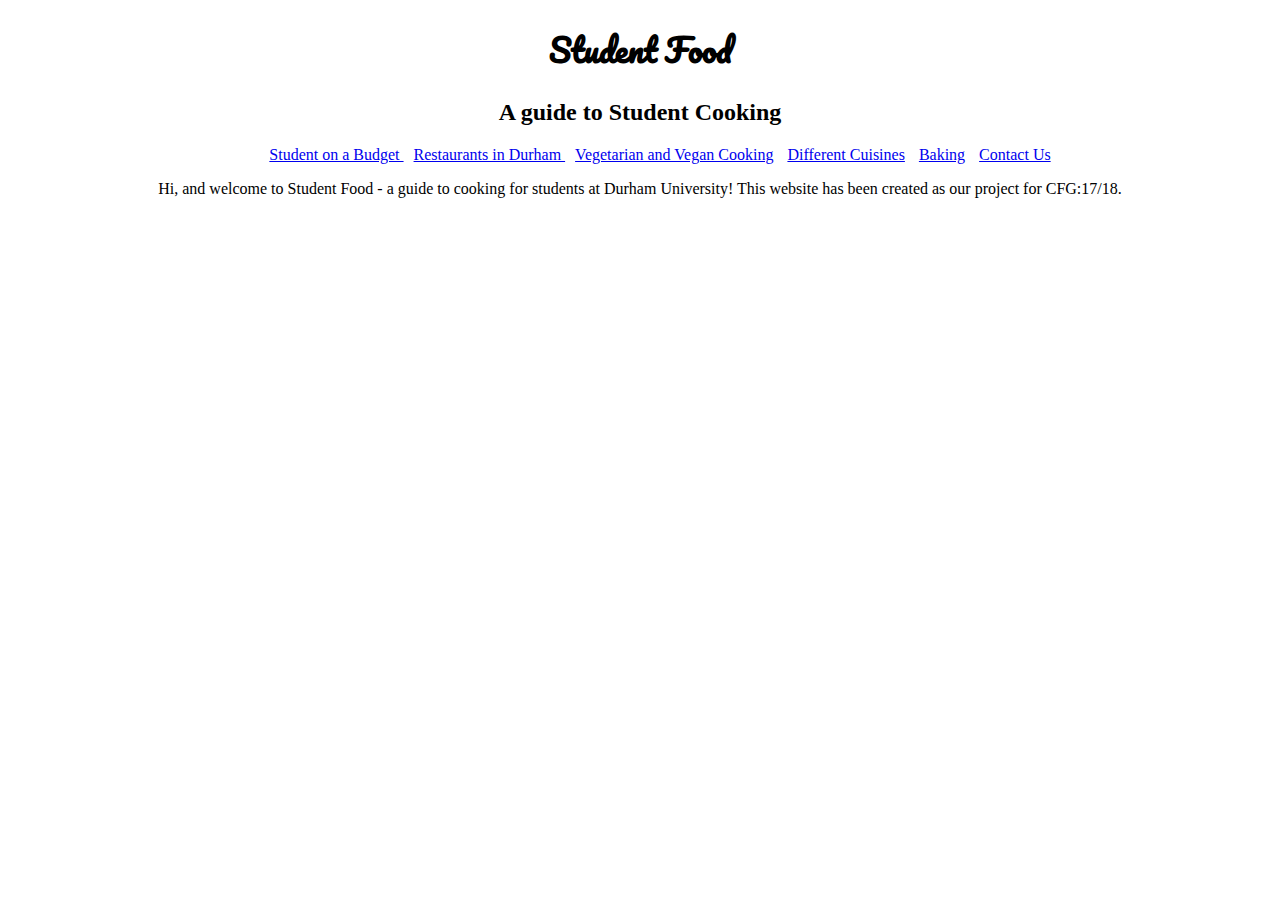
==== Index.html @ 2b95c09e "added picture" ====
<!DOCTYPE html>

<!--Website Student Food-->
<html>

<head>
 <title>Student Food|Home
 </title>
 <link rel='stylesheet' type='text/css' href='stylesheet.css'>
 <link href="https://fonts.googleapis.com/css?family=Pacifico" rel="stylesheet">
</head>

<style> 
 h1{
  font-family: 'Pacifico', cursive;
  text-align: center;
 }

 h2{
  text-align: center;
 }

 header {
  text-align: center;

}



 li {
  display: inline;
  padding:0px 10px 0px 10px;
  padding:5px;
 }
</style>

<body>

 <header> 
  <h1>Student Food</h1>
  <h2>A guide to Student Cooking</h2>
  

  <ul> <!--Navigation Bar-->

    <li> <a href="Studentbudget.html">Student on a Budget </a> </li>
    <li> <a href="Restaurants.html">Restaurants in Durham </a> </li>
    <li> <a href="vegetarian.html">Vegetarian and Vegan Cooking</a> </li>
    <li> <a href="cuisines.html">Different Cuisines</a> </li>
    <li> <a href="baking.html">Baking</a> </li>
    <li> <a href="Contact.html">Contact Us</a> </li>
  
    
  </ul>


  <p>Hi, and welcome to Student Food - a guide to cooking for students at Durham University!
    This website has been created as our project for CFG:17/18.
  </p>
</header>

</body>
</html>
---- stylesheet.css ----
<style> 
 h1{
  font-family: 'Pacifico', cursive;
  text-align: center;
 }

 h2{
  text-align: center;
 }

 header {
  text-align: center;
 }

 li {
  display: inline;
  padding:0px 10px 0px 10px;
  padding:5px;
 }
</style>
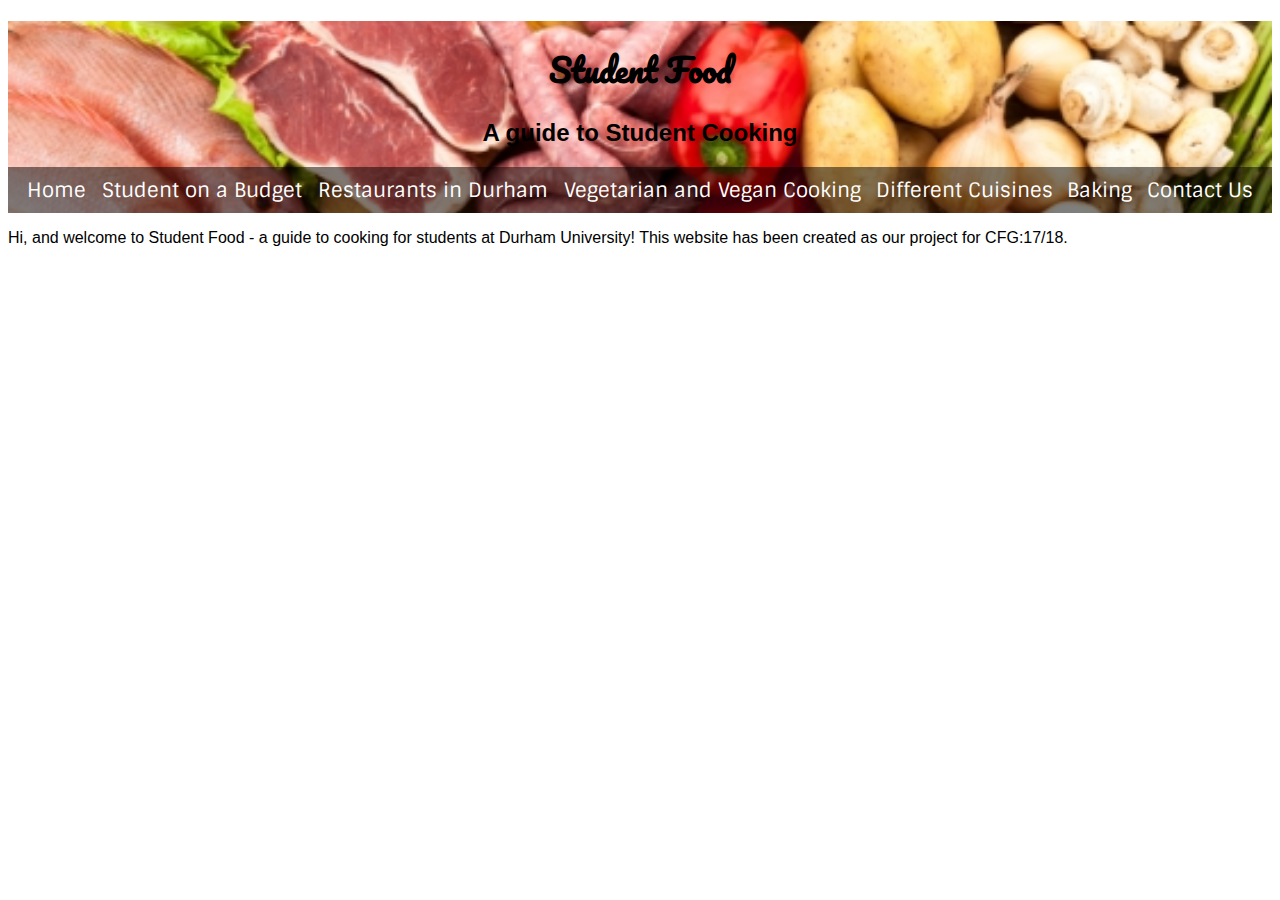
==== commit b8e91c18: "Styled header" ====
--- a/Index.html
+++ b/Index.html
@@ -8,31 +8,9 @@
  </title>
  <link rel='stylesheet' type='text/css' href='stylesheet.css'>
  <link href="https://fonts.googleapis.com/css?family=Pacifico" rel="stylesheet">
+ <link href="https://fonts.googleapis.com/css?family=Sintony" rel="stylesheet">
 </head>
 
-<style> 
- h1{
-  font-family: 'Pacifico', cursive;
-  text-align: center;
- }
-
- h2{
-  text-align: center;
- }
-
- header {
-  text-align: center;
-
-}
-
-
-
- li {
-  display: inline;
-  padding:0px 10px 0px 10px;
-  padding:5px;
- }
-</style>
 
 <body>
 
@@ -43,6 +21,7 @@
 
   <ul> <!--Navigation Bar-->
 
+    <li> <a href="Index.html">Home </a> </li>
     <li> <a href="Studentbudget.html">Student on a Budget </a> </li>
     <li> <a href="Restaurants.html">Restaurants in Durham </a> </li>
     <li> <a href="vegetarian.html">Vegetarian and Vegan Cooking</a> </li>
@@ -54,10 +33,12 @@
   </ul>
 
 
-  <p>Hi, and welcome to Student Food - a guide to cooking for students at Durham University!
+  
+</header>
+
+<p>Hi, and welcome to Student Food - a guide to cooking for students at Durham University!
     This website has been created as our project for CFG:17/18.
   </p>
-</header>
 
 </body>
 </html>
--- a/stylesheet.css
+++ b/stylesheet.css
@@ -1,17 +1,41 @@
 
 
- <style> 
+* {
+	font-family: 'Helvetic', sans-serif;
+	
+}
+
  h1{
   font-family: 'Pacifico', cursive;
   text-align: center;
+  padding-top: 20px;
+  border-color: white;
+
  }
 
  h2{
   text-align: center;
+
  }
+
+ ul {
+ 	 padding: 10px;
+      background: rgba(0,0,0,0.5);
+
+ }
+
+a {
+  color: white;
+ font-family: 'Sintony', sans-serif;
+  font-size: 20px;
+  text-decoration: none;
+}
 
  header {
   text-align: center;
+  background: url("header.jpg");
+  background-size: cover;
+  height: 20%;
  }
 
  li {
@@ -19,4 +43,4 @@
   padding:0px 10px 0px 10px;
   padding:5px;
  }
-</style>
+
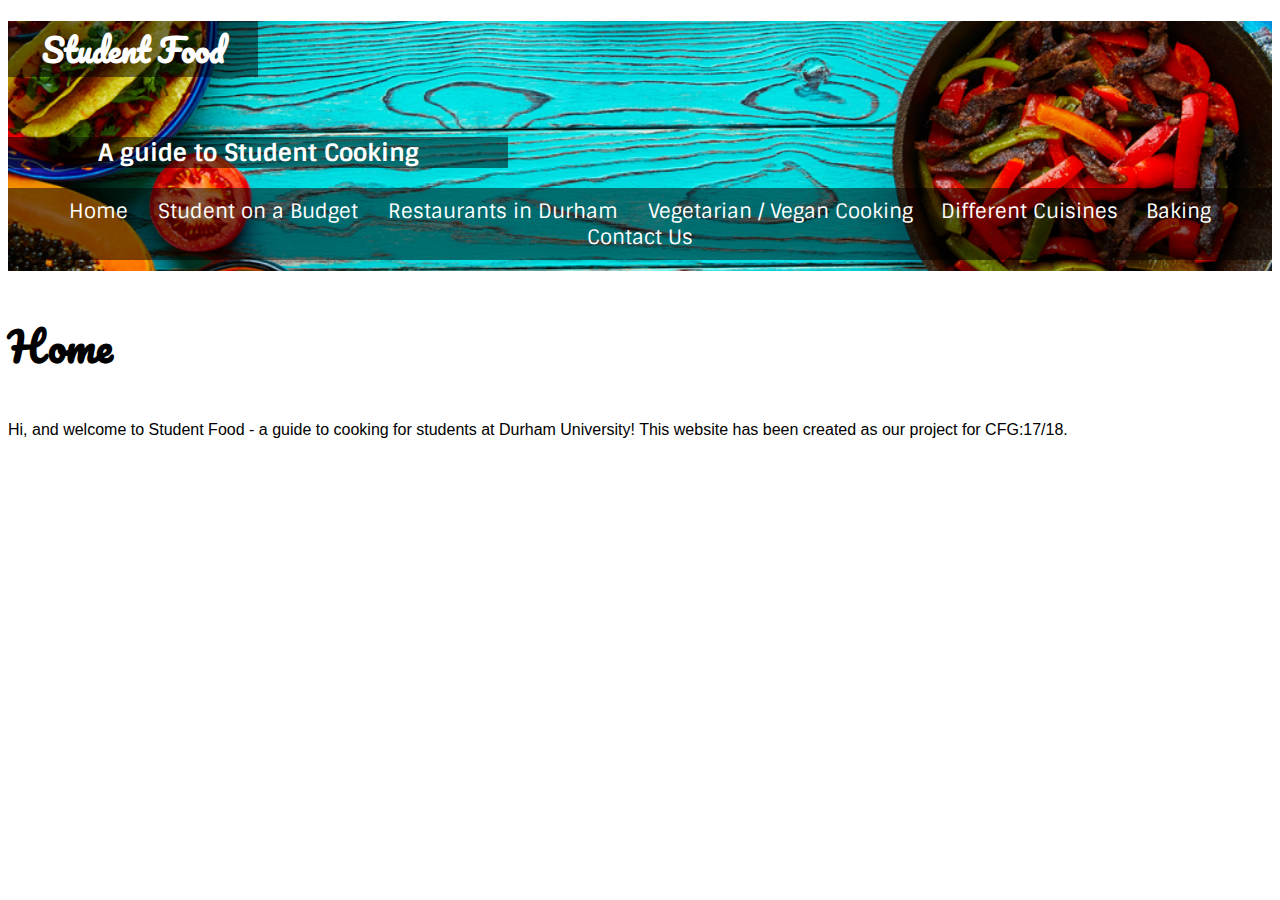
==== commit 404b10b0: "formating header" ====
--- a/Index.html
+++ b/Index.html
@@ -15,8 +15,8 @@
 <body>
 
  <header> 
-  <h1>Student Food</h1>
-  <h2>A guide to Student Cooking</h2>
+  <h1>Student Food</h1> <br>
+  <h2>A guide to Student Cooking</h2> 
   
 
   <ul> <!--Navigation Bar-->
@@ -24,7 +24,7 @@
     <li> <a href="Index.html">Home </a> </li>
     <li> <a href="Studentbudget.html">Student on a Budget </a> </li>
     <li> <a href="Restaurants.html">Restaurants in Durham </a> </li>
-    <li> <a href="vegetarian.html">Vegetarian and Vegan Cooking</a> </li>
+    <li> <a href="vegetarian.html">Vegetarian / Vegan Cooking</a> </li>
     <li> <a href="cuisines.html">Different Cuisines</a> </li>
     <li> <a href="baking.html">Baking</a> </li>
     <li> <a href="Contact.html">Contact Us</a> </li>
@@ -36,6 +36,8 @@
   
 </header>
 
+<h3> Home </h3>
+
 <p>Hi, and welcome to Student Food - a guide to cooking for students at Durham University!
     This website has been created as our project for CFG:17/18.
   </p>
--- a/stylesheet.css
+++ b/stylesheet.css
@@ -8,14 +8,27 @@
  h1{
   font-family: 'Pacifico', cursive;
   text-align: center;
-  padding-top: 20px;
-  border-color: white;
+  padding: 10px, 10px, 10px, 10px;
+
+  background: rgba(0,0,0,0.5);
+  width:250px;
+  color: white;
 
  }
 
+
  h2{
   text-align: center;
+  background: rgba(0,0,0,0.5);
+  width:500px;
+  color: white;
+   font-family: 'Sintony', sans-serif;
 
+ }
+
+ h3 {
+  font-family: 'Pacifico', cursive;
+  font-size: 40px;
  }
 
  ul {
@@ -33,14 +46,20 @@
 
  header {
   text-align: center;
-  background: url("header.jpg");
+  background: url("header2.jpg");
   background-size: cover;
-  height: 20%;
+  background-position: center;
+  height: 250px;
  }
 
  li {
   display: inline;
   padding:0px 10px 0px 10px;
-  padding:5px;
+  padding:12px;
  }
 
+
+ p {
+  
+ }
+
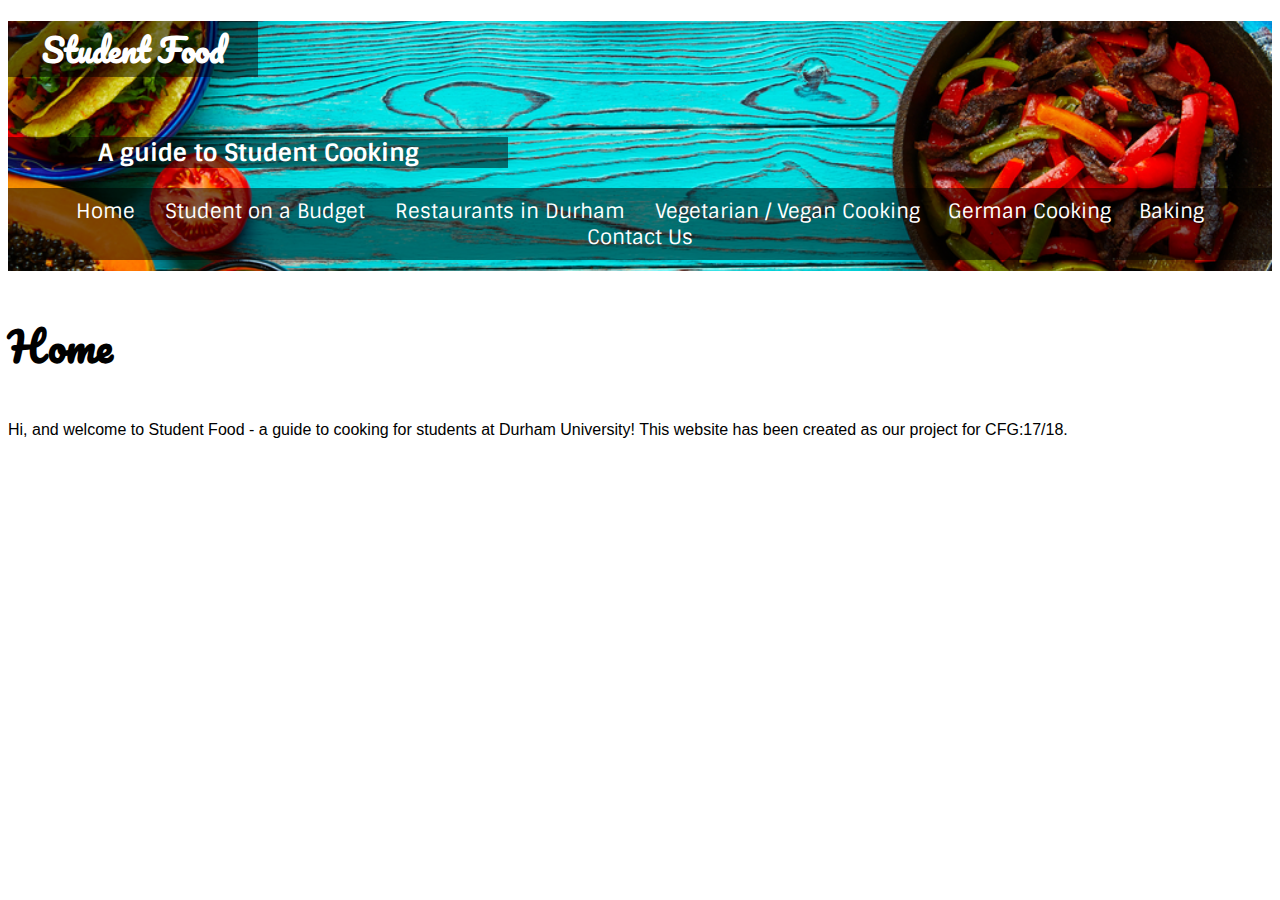
==== commit 8be05704: "changed title of cusines to german cooking" ====
--- a/Index.html
+++ b/Index.html
@@ -25,7 +25,7 @@
     <li> <a href="Studentbudget.html">Student on a Budget </a> </li>
     <li> <a href="Restaurants.html">Restaurants in Durham </a> </li>
     <li> <a href="vegetarian.html">Vegetarian / Vegan Cooking</a> </li>
-    <li> <a href="cuisines.html">Different Cuisines</a> </li>
+    <li> <a href="cuisines.html">German Cooking</a> </li>
     <li> <a href="baking.html">Baking</a> </li>
     <li> <a href="Contact.html">Contact Us</a> </li>
   
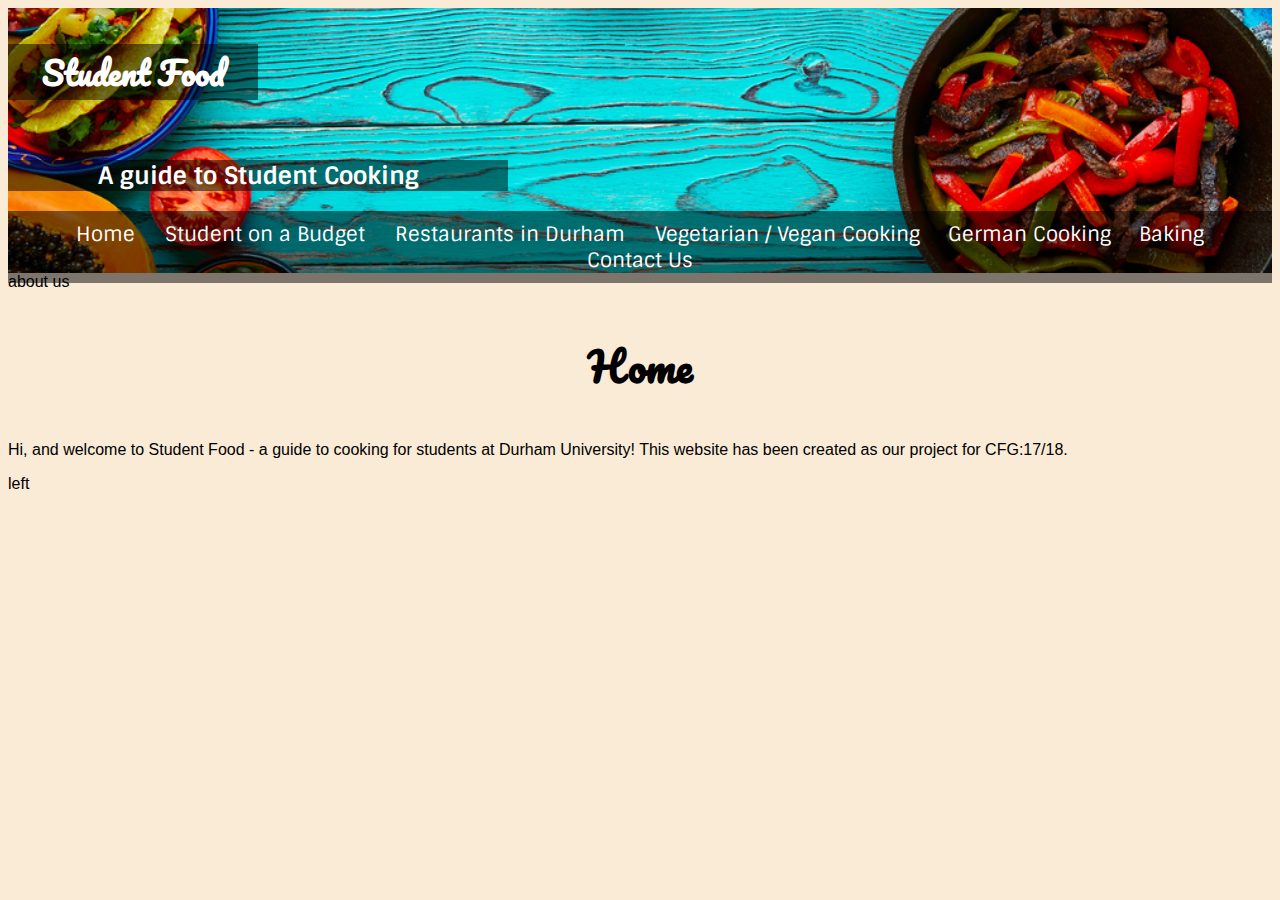
==== commit 1904ebdb: "Hopefully fixed home page" ====
--- a/Index.html
+++ b/Index.html
@@ -6,14 +6,18 @@
 <head>
  <title>Student Food|Home
  </title>
- <link rel='stylesheet' type='text/css' href='stylesheet.css'>
+ <meta charset="utf-8">
+ <meta name="viewport" content="width=device-width, initial-scale=1, shrink-to-fit=no">
+  <link rel='stylesheet' href="https://maxcdn.bootstrapcdn.com/bootstrap/4.0.0-beta.2/css/bootstrap.min.css" integrity="sha384-PsH8R72JQ3SOdhVi3uxftmaW6Vc51MKb0q5P2rRUpPvrszuE4W1povHYgTpBfshb" crossorigin="anonymous"> 
+  <link href="https://fonts.googleapis.com/css?family=Pacifico" rel="stylesheet"> <!--check that it's linked to the right css-->
+  <link rel='stylesheet' type='text/css' href='stylesheet.css'>
  <link href="https://fonts.googleapis.com/css?family=Pacifico" rel="stylesheet">
  <link href="https://fonts.googleapis.com/css?family=Sintony" rel="stylesheet">
 </head>
 
 
 <body>
-
+ <div class="container-fluid">
  <header> 
   <h1>Student Food</h1> <br>
   <h2>A guide to Student Cooking</h2> 
@@ -35,6 +39,14 @@
 
   
 </header>
+</div>
+
+<div class="container-fluid">
+    <div class="row">
+    <div class="col-md-2">
+      about us <!--add our pictures and names-->
+    </div>
+    <div class="col-md-8">
 
 <h3> Home </h3>
 
@@ -42,5 +54,14 @@
     This website has been created as our project for CFG:17/18.
   </p>
 
+</div>
+    <div class="col-md-2">
+      left
+    </div>
+  </div>
+
+<script src="https://code.jquery.com/jquery-3.2.1.slim.min.js" integrity="sha384-KJ3o2DKtIkvYIK3UENzmM7KCkRr/rE9/Qpg6aAZGJwFDMVNA/GpGFF93hXpG5KkN" crossorigin="anonymous"></script>
+    <script src="https://cdnjs.cloudflare.com/ajax/libs/popper.js/1.12.3/umd/popper.min.js" integrity="sha384-vFJXuSJphROIrBnz7yo7oB41mKfc8JzQZiCq4NCceLEaO4IHwicKwpJf9c9IpFgh" crossorigin="anonymous"></script>
+    <script src="https://maxcdn.bootstrapcdn.com/bootstrap/4.0.0-beta.2/js/bootstrap.min.js" integrity="sha384-alpBpkh1PFOepccYVYDB4do5UnbKysX5WZXm3XxPqe5iKTfUKjNkCk9SaVuEZflJ" crossorigin="anonymous"></script>
 </body>
 </html>
--- a/stylesheet.css
+++ b/stylesheet.css
@@ -3,6 +3,11 @@
 * {
 	font-family: 'Helvetic', sans-serif;
 	
+}
+
+
+body {
+  background-color: antiquewhite;
 }
 
  h1{
@@ -29,6 +34,11 @@
  h3 {
   font-family: 'Pacifico', cursive;
   font-size: 40px;
+  text-align: center;
+ }
+
+ h4 {
+  font-family: 'Sintony', sans-serif;
  }
 
  ul {
@@ -50,6 +60,7 @@
   background-size: cover;
   background-position: center;
   height: 250px;
+  padding-top: 15px;
  }
 
  li {
@@ -60,6 +71,6 @@
 
 
  p {
-  
+  color: black;
  }
 
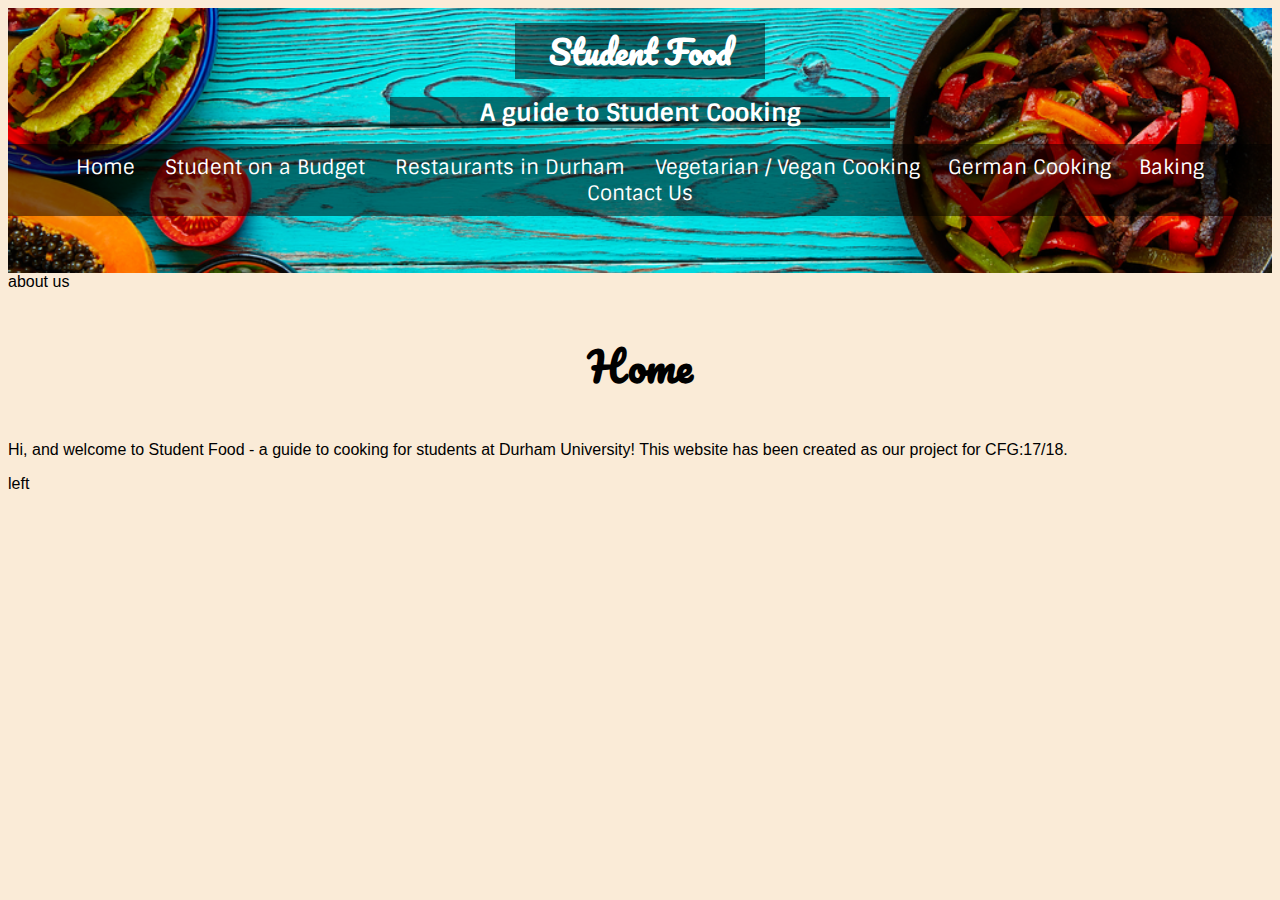
==== commit fbcde16b: "centred h1 and h2" ====
--- a/Index.html
+++ b/Index.html
@@ -10,9 +10,10 @@
  <meta name="viewport" content="width=device-width, initial-scale=1, shrink-to-fit=no">
   <link rel='stylesheet' href="https://maxcdn.bootstrapcdn.com/bootstrap/4.0.0-beta.2/css/bootstrap.min.css" integrity="sha384-PsH8R72JQ3SOdhVi3uxftmaW6Vc51MKb0q5P2rRUpPvrszuE4W1povHYgTpBfshb" crossorigin="anonymous"> 
   <link href="https://fonts.googleapis.com/css?family=Pacifico" rel="stylesheet"> <!--check that it's linked to the right css-->
-  <link rel='stylesheet' type='text/css' href='stylesheet.css'>
+
  <link href="https://fonts.googleapis.com/css?family=Pacifico" rel="stylesheet">
  <link href="https://fonts.googleapis.com/css?family=Sintony" rel="stylesheet">
+  <link rel='stylesheet' type='text/css' href='stylesheet.css'>
 </head>
 
 
--- a/stylesheet.css
+++ b/stylesheet.css
@@ -4,6 +4,15 @@
 	font-family: 'Helvetic', sans-serif;
 	
 }
+
+ header {
+  text-align: center;
+  background: url("header2.jpg");
+  background-size: cover;
+  background-position: center;
+  height: 250px;
+  padding-top: 15px;
+ }
 
 
 body {
@@ -16,7 +25,8 @@
   padding: 10px, 10px, 10px, 10px;
 
   background: rgba(0,0,0,0.5);
-  width:250px;
+  margin: auto;
+  width: 250px;
   color: white;
 
  }
@@ -25,6 +35,7 @@
  h2{
   text-align: center;
   background: rgba(0,0,0,0.5);
+  margin: auto;
   width:500px;
   color: white;
    font-family: 'Sintony', sans-serif;
@@ -54,14 +65,6 @@
   text-decoration: none;
 }
 
- header {
-  text-align: center;
-  background: url("header2.jpg");
-  background-size: cover;
-  background-position: center;
-  height: 250px;
-  padding-top: 15px;
- }
 
  li {
   display: inline;
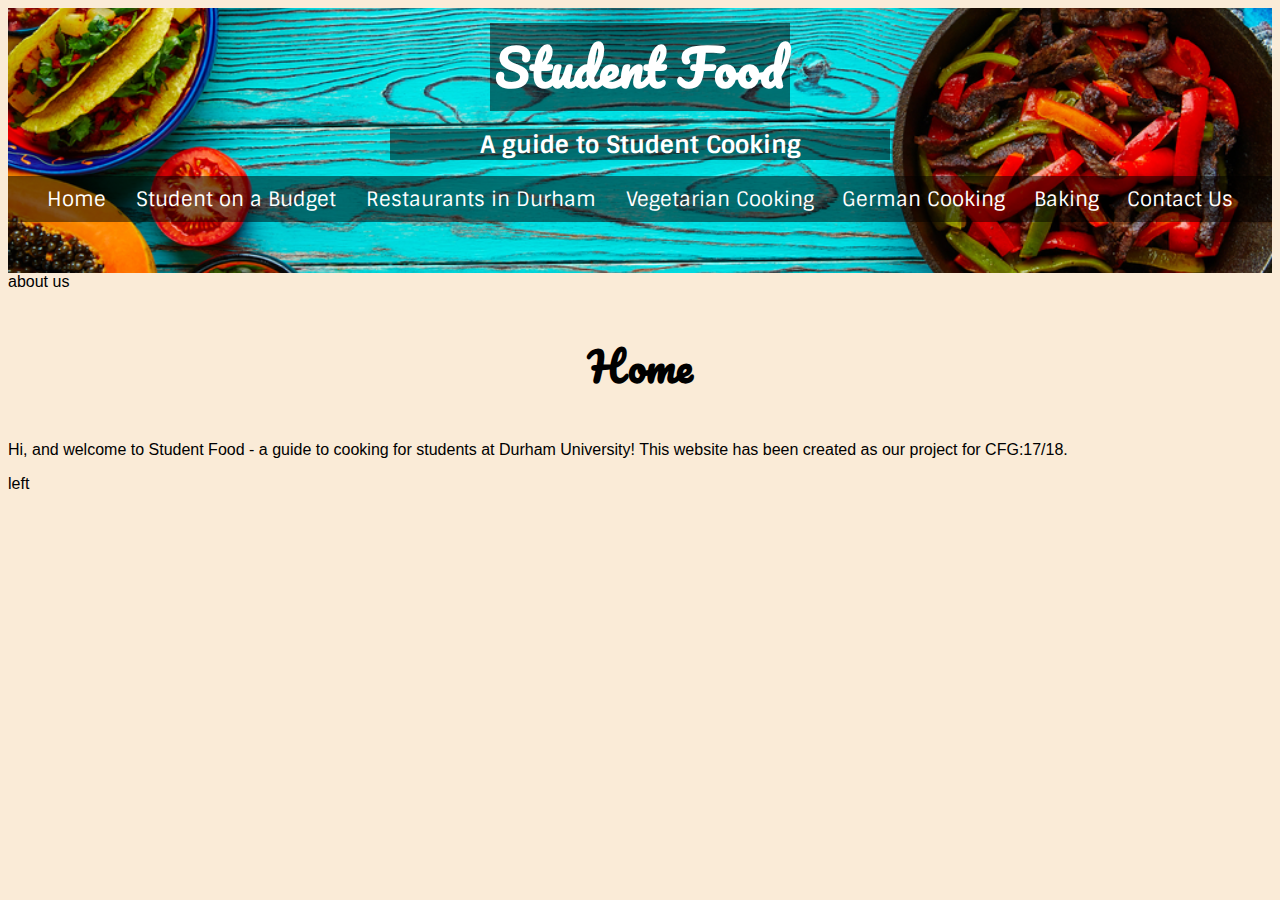
==== commit f86cd5ce: "changed category of headings" ====
--- a/Index.html
+++ b/Index.html
@@ -29,7 +29,7 @@
     <li> <a href="Index.html">Home </a> </li>
     <li> <a href="Studentbudget.html">Student on a Budget </a> </li>
     <li> <a href="Restaurants.html">Restaurants in Durham </a> </li>
-    <li> <a href="vegetarian.html">Vegetarian / Vegan Cooking</a> </li>
+    <li> <a href="vegetarian.html">Vegetarian Cooking</a> </li>
     <li> <a href="cuisines.html">German Cooking</a> </li>
     <li> <a href="baking.html">Baking</a> </li>
     <li> <a href="Contact.html">Contact Us</a> </li>
--- a/stylesheet.css
+++ b/stylesheet.css
@@ -26,8 +26,9 @@
 
   background: rgba(0,0,0,0.5);
   margin: auto;
-  width: 250px;
+  width: 300px;
   color: white;
+  font-size: 50px;
 
  }
 
